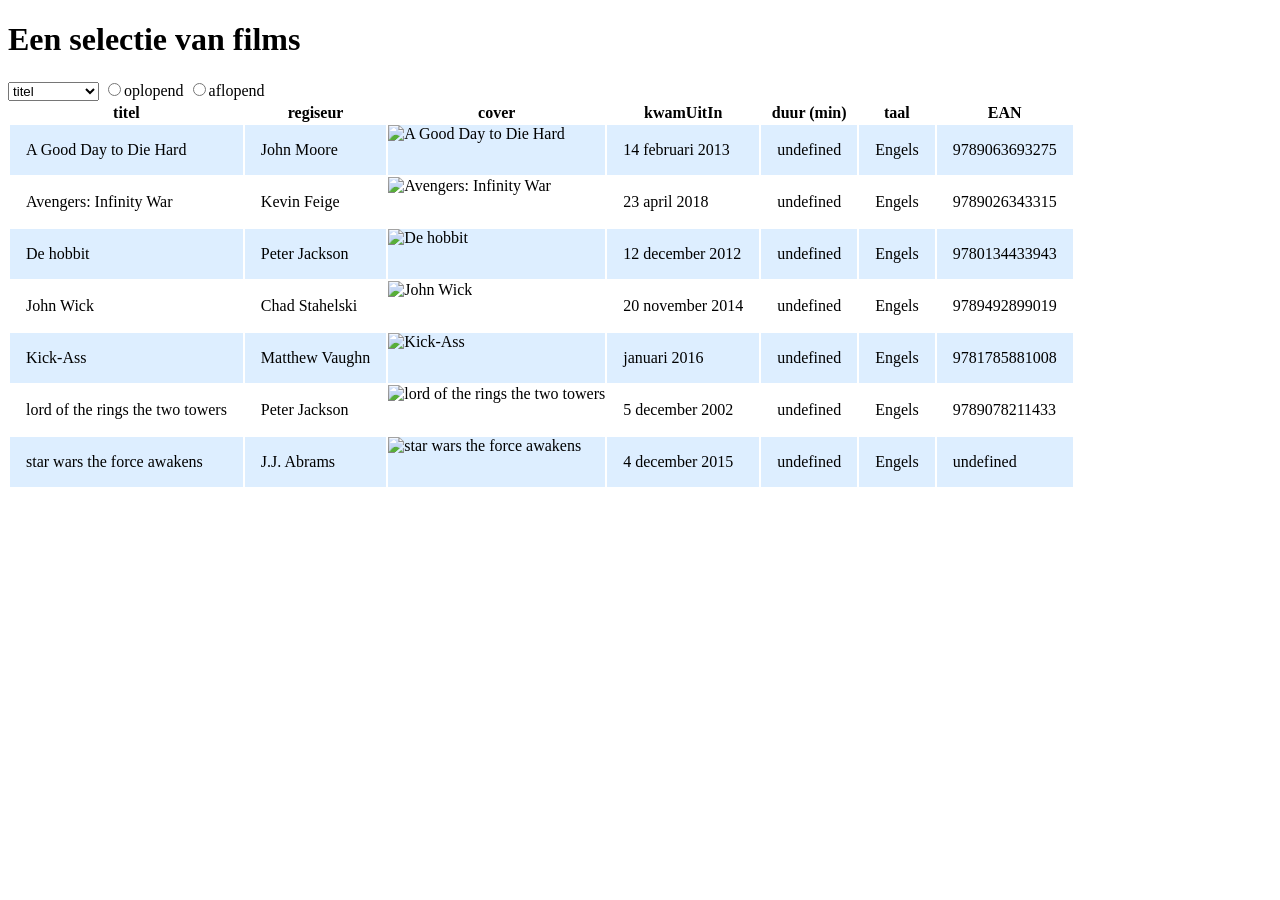
==== index.html @ 4959f230 "Add files via upload" ====
<!DOCTYPE html>
<html lang="nl">
    <head>
        <title>JSON - sorteren</title>
        <meta charset="UTF-8">
        <meta name="author" content="Mick Bosman">
        <meta name="viewport" content="width=device-width, initial-scale=1">
        <link href="style.css" rel="stylesheet">
    </head>
    <body>
    <h1>Een selectie van films</h1>
    <select id="kenmerk">
        <option value="titel" selected>titel</option>
        <option value="regiseur">regiseur</option>
        <option value="jsDatum">Gemaakt in</option>
        <option value="duur">duur (min)</option>
        <option value="taal">taal</option>
    </select>

    <label><input type="radio" name="oplopend" value="1">oplopend</label>
    <label><input type="radio" name="aflopend" value="-1">aflopend</label>

    <div id="uitvoer"></div>

    <script src="sorteer.js"></script>
    </body>
</html>
---- style.css ----
.bookSelection__cover {
    width: 100px;
}

.bookSelection__row--accent {
background-color: #def;
}
.bookSelection__data-cel {
    padding: 1em;
    vertical-align: top;
}
.bookSelection__data-cel:nth-child(3) {
    padding: 0em;
}
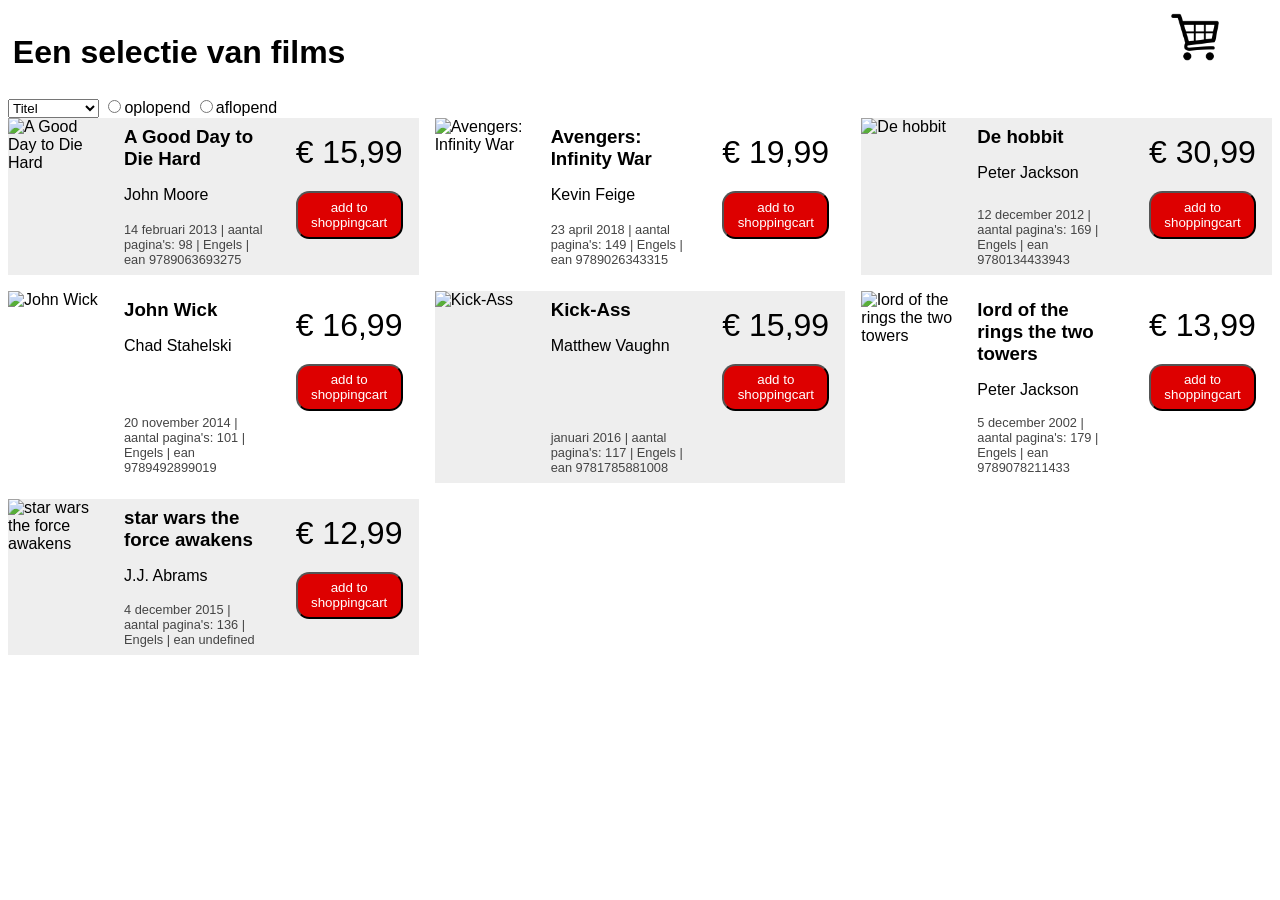
==== commit c51efda6: "Add files via upload" ====
--- a/index.html
+++ b/index.html
@@ -1,27 +1,36 @@
-<!DOCTYPE html>
-<html lang="nl">
-    <head>
-        <title>JSON - sorteren</title>
-        <meta charset="UTF-8">
-        <meta name="author" content="Mick Bosman">
-        <meta name="viewport" content="width=device-width, initial-scale=1">
-        <link href="style.css" rel="stylesheet">
-    </head>
-    <body>
-    <h1>Een selectie van films</h1>
-    <select id="kenmerk">
-        <option value="titel" selected>titel</option>
-        <option value="regiseur">regiseur</option>
-        <option value="jsDatum">Gemaakt in</option>
-        <option value="duur">duur (min)</option>
-        <option value="taal">taal</option>
-    </select>
-
-    <label><input type="radio" name="oplopend" value="1">oplopend</label>
-    <label><input type="radio" name="aflopend" value="-1">aflopend</label>
-
-    <div id="uitvoer"></div>
-
-    <script src="sorteer.js"></script>
-    </body>
-</html>
+<!DOCTYPE html>
+<html lang="nl">
+
+<head>
+    <title>JSON - sorteren</title>
+    <meta charset="UTF-8">
+    <meta name="author" content="Mick Bosman">
+    <meta name="viewport" content="width=device-width, initial-scale=1">
+    <link href="css/style.css" rel="stylesheet">
+</head>
+
+<body>
+    <header class="header">
+        <a href="purchasepage.html">
+            <div class="shoppingcart"><span class="shoppingcart__quantity"></span></div>
+        </a>
+        <h1>Een selectie van films</h1>
+    </header>
+    <select id="kenmerk">
+        <option value="titelUpper" selected>Titel</option>
+        <option value="sortAuthor">Regiseur</option>
+        <option value="jsDatum">Kwam uit in</option>
+        <option value="paginas">Duur film</option>
+        <option value="taal">Taal</option>
+        <option value="prijs">Prijs</option>
+    </select>
+
+    <label><input type="radio" name="oplopend" value="1">oplopend</label>
+    <label><input type="radio" name="oplopend" value="-1">aflopend</label>
+
+    <div id="uitvoer"></div>
+
+    <script src="js/bookshop.js"></script>
+</body>
+
+</html>
--- a/css/style.css
+++ b/css/style.css
@@ -0,0 +1,190 @@
+body {
+    font-family: sans-serif;
+}
+
+.header {
+    position: sticky;
+    top: 0;
+    margin: 0;
+    padding: .3em;
+    background-color: #fff;
+}
+
+/* Shoppingcart */
+.shoppingcart {
+    width: 3em;
+    height: 3em;
+    background-image: url('../img/shoppingcart.png');
+    background-size: contain;
+    float: right;
+    margin-right: 3em;
+    position: relative;
+    cursor: pointer;
+}
+
+.shoppingcart__quantity:not(:empty) {
+    background-color: #f00;
+    display: inline-block;
+    color: #fff;
+    position: absolute;
+    top: -.5em;
+    right: -.9em;
+    line-height: .5em;
+    padding: .5em;
+    border-radius: 50%;
+}
+
+/* end shoppingcart */
+
+/* Books */
+
+.bookSelection__cover {
+    width: 100px;
+}
+
+.bookSelection__row--accent {
+    background-color: #def;
+}
+
+.bookSelection__data-cel {
+    padding: 1em;
+    vertical-align: top;
+}
+
+.bookSelection__data-cel:nth-child(3) {
+    padding: 0em;
+}
+
+/* layout of the sections */
+.bookSelection {
+    display: grid;
+    grid-template-columns: auto 1fr auto;
+    grid-gap: 1em;
+    margin-bottom: 1em;
+}
+
+.bookSelection:nth-child(even) {
+    background-color: #eee;
+}
+
+.bookSelection__main {
+    display: grid;
+    grid-template-rows: auto 1fr auto;
+    padding: .5em 0;
+}
+
+.bookSelection__title {
+    margin: 0;
+}
+
+.bookSelection__extra {
+    margin: 0;
+    font-size: .8em;
+    color: #444;
+}
+
+.bookSelection__price {
+    font-size: 2em;
+    padding: .5em;
+}
+
+.bookSelection__priceButton {
+    display: block;
+    margin: 1.5em auto;
+    background-color: #d00;
+    cursor: pointer;
+    color: #fff;
+    padding: .5em 1em;
+    border-radius: 1em;
+}
+
+.bookSelection__priceButton:hover {
+    background-color: #900;
+}
+
+/* Purchase Page */
+
+.purchasedBook {
+    display: grid;
+    grid-template-columns: auto 1fr auto 3em;
+    grid-gap: 2em;
+    margin-bottom: .5em;
+}
+
+.purchasedBook__cover {
+    max-width: 50px;
+    padding-bottom: .3em;
+}
+
+.purchasedBook__title {
+    font-weight: normal;
+    font-size: 1em;
+}
+
+.purchasedBook__delete {
+    width: 2em;
+    height: 2em;
+    background-image: url(../img/delete.png);
+    background-size: cover;
+    cursor: pointer;
+    border-radius: .3em;
+    background-color: transparent;
+    transition: background-color 1s ease-out;
+}
+
+.purchasedBook__delete:hover {
+    background-color: #f66;
+}
+
+.purchasedBook__totalText {
+    grid-column: 2;
+    text-align: right;
+    padding-top: .3em;
+}
+
+.purchasedBook__showTotalPrice {
+    grid-column: 3;
+    border-top: 2px solid grey;
+    padding-top: .3em;
+}
+
+@media screen and (min-width: 40em) {
+    .purchasedBook {
+        max-width: 40em;
+        margin: 0 auto;
+    }
+}
+
+@media screen and (min-width: 60em) {
+    #uitvoer {
+        display: grid;
+        grid-template-columns: 1fr 1fr;
+        grid-column-gap: 2em;
+    }
+
+    .bookSelection:nth-child(even) {
+        background-color: inherit;
+    }
+
+    .bookSelection:nth-child(4n+2),
+    .bookSelection:nth-child(4n+3) {
+        background-color: #eee;
+    }
+}
+
+@media screen and (min-width: 80em) {
+    #uitvoer {
+        display: grid;
+        grid-template-columns: 1fr 1fr 1fr;
+        grid-column-gap: 1em;
+    }
+
+    .bookSelection:nth-child(even) {
+        background-color: inherit;
+    }
+
+    .bookSelection:nth-child(4n+1),
+    .bookSelection:nth-child(4n+3) {
+        background-color: #eee;
+    }
+}
